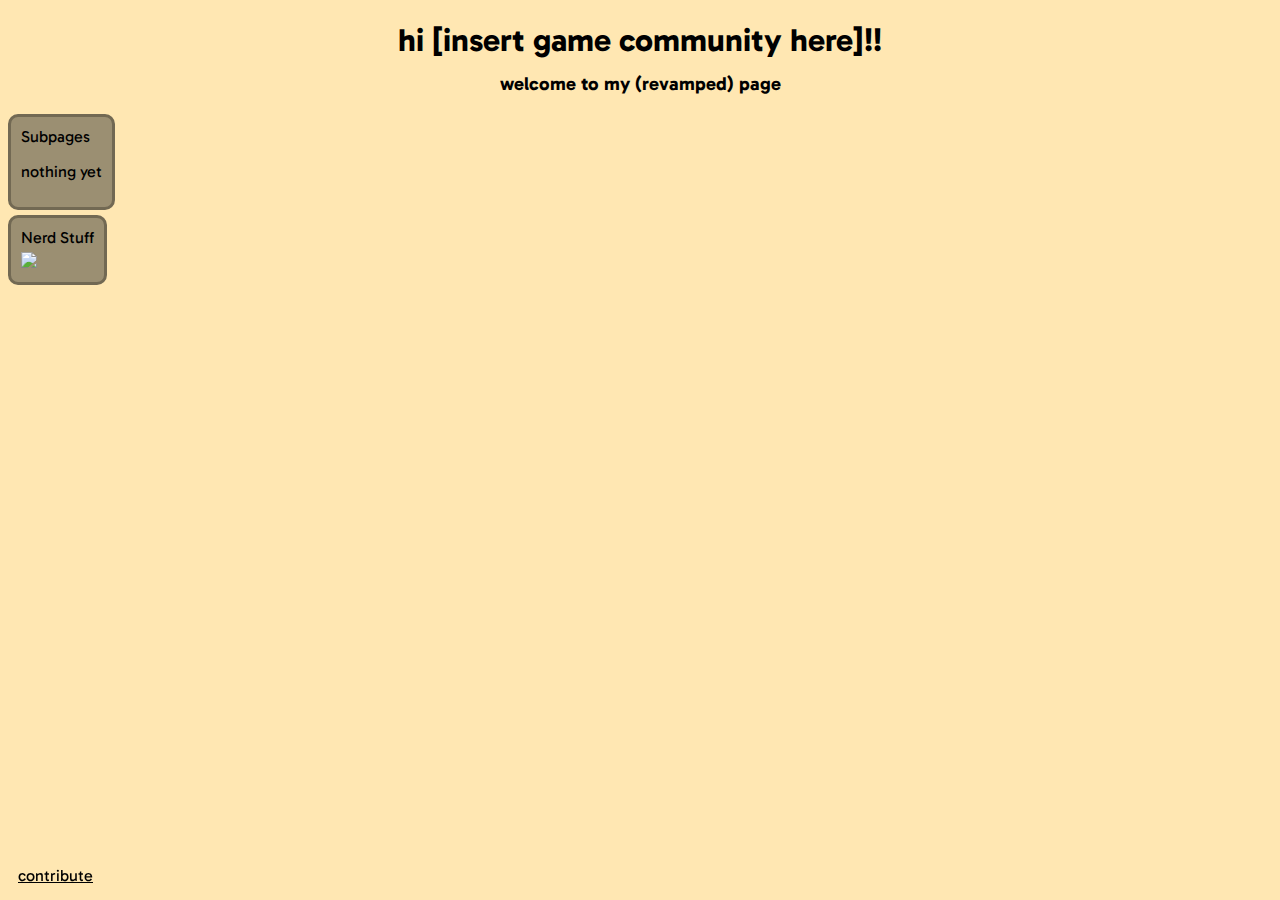
==== index.html @ 96dcc746 "revamp" ====
<!DOCTYPE html>
<html lang="en">
    <head>
        <title>onion's page</title>
        <meta property="og:title" content="onion's page">
        <meta property="og:description" content="goof">
        <meta charset="utf-8">
        <meta name="viewport" content="width=device-width, initial-scale=1.0">
        <link rel="icon" href="../assets/TwemojiOnion.svg" sizes="any" type="image/svg+xml">
        <link rel="stylesheet" href="pages/styles/main.css">
    </head>
    <body>
        <h1 class="text" id="title" style="text-align: center; margin-bottom: 0%;">hi there</h1>
        <h3 class="text" style="text-align: center; margin-top: 1%;">welcome to my (revamped) page</h3>
        <div class="group">
            <p class="group-title">Subpages</p>
            <p class="text">nothing yet</p>
        </div>
        <div class="group">
            <p class="group-title">Nerd Stuff</p>
            <img src="https://github.com/yourlocalonion/yourlocalonion.github.io/actions/workflows/pages/pages-build-deployment/badge.svg">
        </div>
        <div id="footer">
            <a class="footer-item" href="https://github.com/yourlocalonion/yourlocalonion.github.io" target="_blank">contribute</a>
        </div>
        <script>
            let title = document.getElementById("title")
            let possible = ["hi there", "howdy partner", "welcome aboard", "greetings - hl scientist", "the allionions shall rise once more..", "hi [insert game community here]!!", "404 not found", "error 502 bad gateway - wubbygame.com"]
            var text = possible[Math.floor(Math.random()*possible.length)];

            if (title) {
                title.innerText = text
            }
        </script>
    </body>
</html>
---- pages/styles/main.css ----
@import url('https://fonts.googleapis.com/css2?family=Gabarito&display=swap');

/*defaults*/

.text, #footer, .inline, .group-title {
    font-family: 'Gabarito', cursive;
}   

body {
    background-color: rgb(255, 231, 178);
}

hr {
    background-color: rgb(155, 143, 114);
    height: 2px;
    border-style: none;
}

/*specifics*/

#footer {
   position: fixed;
   bottom: 0;
   margin-bottom: 10px;
   padding: 5px;
   padding-left: 10px;
}

.footer-item {
    color: black;
}

.group {
    background-color: rgb(155, 143, 114);
    padding: 10px;
    width: fit-content;
    border-radius: 10px;
    border-width: 3px;
    border-style: solid;
    border-color: rgb(114, 105, 83);
    margin-bottom: 5px;
}

.group-title {
    margin-top: 0;
    margin-bottom: 5px;
}
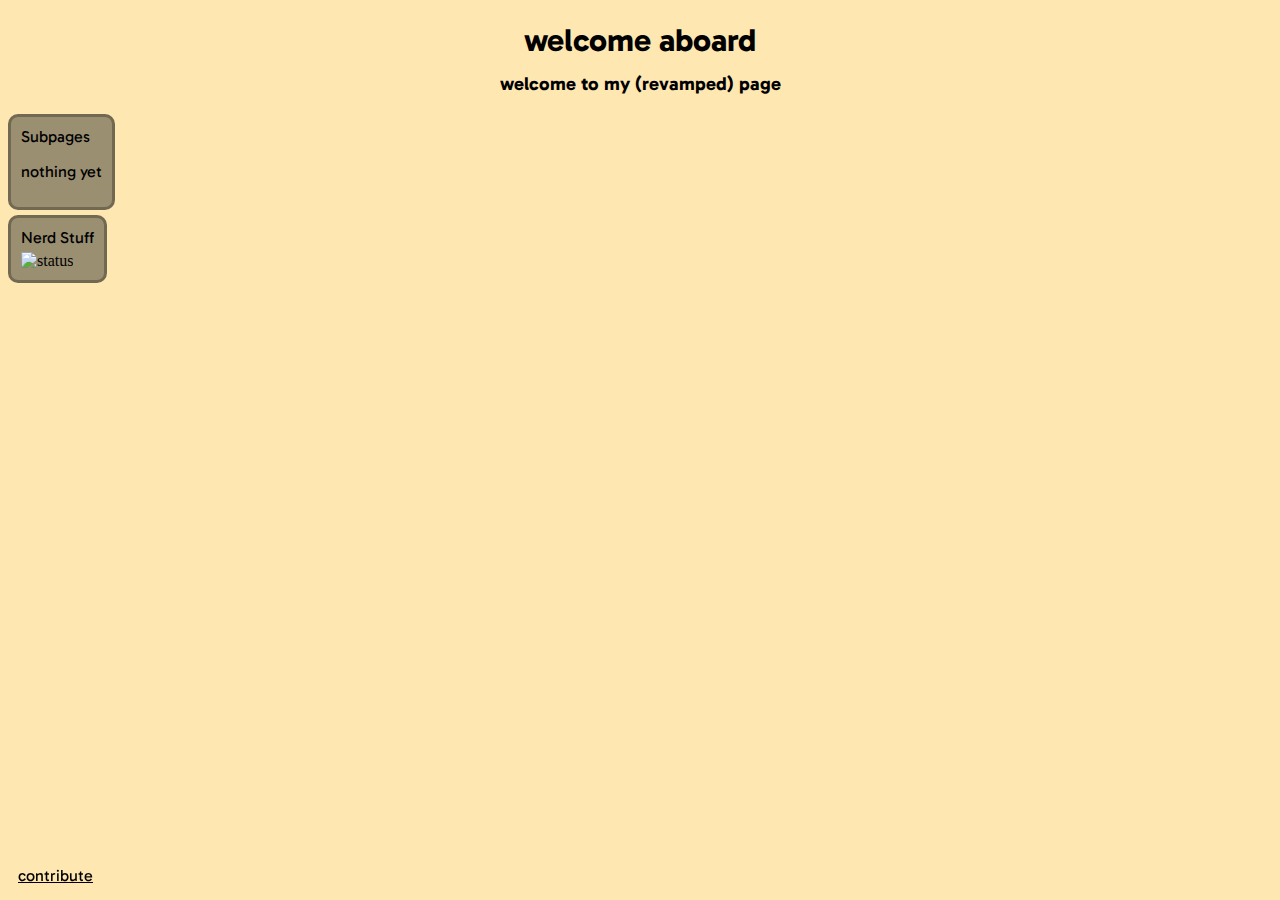
==== commit ea55ad10: "added alt to img" ====
--- a/index.html
+++ b/index.html
@@ -18,7 +18,7 @@
         </div>
         <div class="group">
             <p class="group-title">Nerd Stuff</p>
-            <img src="https://github.com/yourlocalonion/yourlocalonion.github.io/actions/workflows/pages/pages-build-deployment/badge.svg">
+            <img alt="status" src="https://github.com/yourlocalonion/yourlocalonion.github.io/actions/workflows/pages/pages-build-deployment/badge.svg">
         </div>
         <div id="footer">
             <a class="footer-item" href="https://github.com/yourlocalonion/yourlocalonion.github.io" target="_blank">contribute</a>
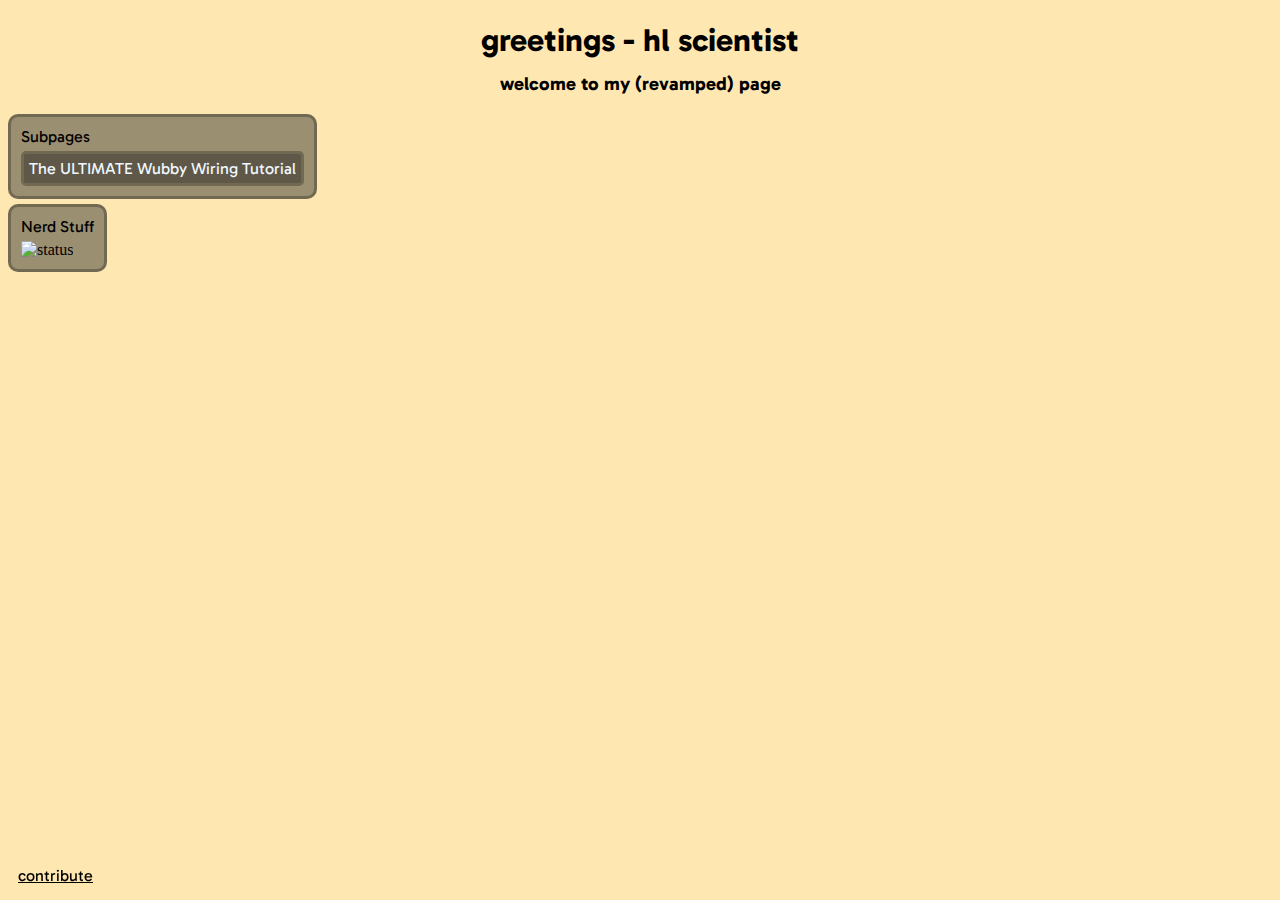
==== commit bc7cc2a5: "added unfinished page" ====
--- a/index.html
+++ b/index.html
@@ -14,7 +14,9 @@
         <h3 class="text" style="text-align: center; margin-top: 1%;">welcome to my (revamped) page</h3>
         <div class="group">
             <p class="group-title">Subpages</p>
-            <p class="text">nothing yet</p>
+            <div id="wubwiretut">
+                <a href="pages/theultimatewubbywiringtutorial/main.html" style="color: aliceblue;" class="text">The ULTIMATE Wubby Wiring Tutorial</a>
+            </div>
         </div>
         <div class="group">
             <p class="group-title">Nerd Stuff</p>
--- a/pages/styles/main.css
+++ b/pages/styles/main.css
@@ -4,6 +4,7 @@
 
 .text, #footer, .inline, .group-title {
     font-family: 'Gabarito', cursive;
+    text-decoration: none;
 }   
 
 body {
@@ -41,7 +42,37 @@
     margin-bottom: 5px;
 }
 
+.group-member {
+    background-color: rgb(95, 88, 72);
+    border-color: rgb(114, 105, 83);
+    border-width: 3px;
+    border-radius: 5px;
+    border-style: solid;
+    padding: 5px;
+    transition: background-color 0.3s;
+    width: fit-content;
+}
+
+#wubwiretut {
+    background-color: rgb(95, 88, 72);
+    border-color: rgb(114, 105, 83);
+    border-width: 3px;
+    border-radius: 5px;
+    border-style: solid;
+    padding: 5px;
+    transition: background-color 0.3s;
+    width: fit-content;
+}
+
+#wubwiretut:hover {
+    background-color: rgb(49, 46, 37)
+}
+
+.group-member:hover {
+    background-color: rgb(49, 46, 37)
+}
+
 .group-title {
     margin-top: 0;
     margin-bottom: 5px;
-}+}
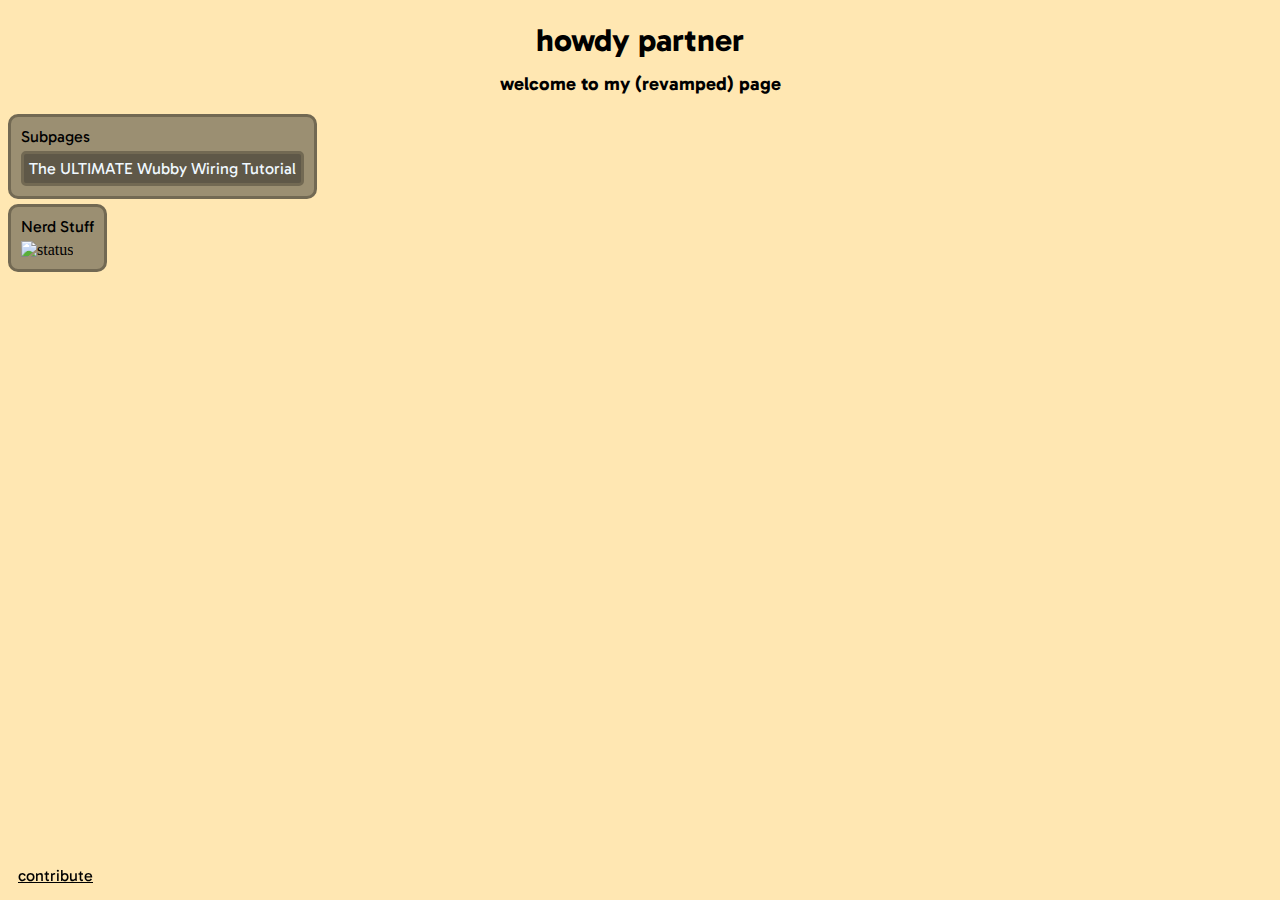
==== commit 4e9040cf: "Fixed stuff wijgoiwifjkw" ====
--- a/index.html
+++ b/index.html
@@ -15,7 +15,7 @@
         <div class="group">
             <p class="group-title">Subpages</p>
             <div id="wubwiretut">
-                <a href="pages/theultimatewubbywiringtutorial/main.html" style="color: aliceblue;" class="text">The ULTIMATE Wubby Wiring Tutorial</a>
+                <a href="pages/htw/main.html" style="color: aliceblue;" class="text">The ULTIMATE Wubby Wiring Tutorial</a>
             </div>
         </div>
         <div class="group">
--- a/pages/styles/main.css
+++ b/pages/styles/main.css
@@ -53,6 +53,10 @@
     width: fit-content;
 }
 
+.group-member:hover {
+    background-color: rgb(49, 46, 37)
+}
+
 #wubwiretut {
     background-color: rgb(95, 88, 72);
     border-color: rgb(114, 105, 83);
@@ -68,10 +72,6 @@
     background-color: rgb(49, 46, 37)
 }
 
-.group-member:hover {
-    background-color: rgb(49, 46, 37)
-}
-
 .group-title {
     margin-top: 0;
     margin-bottom: 5px;
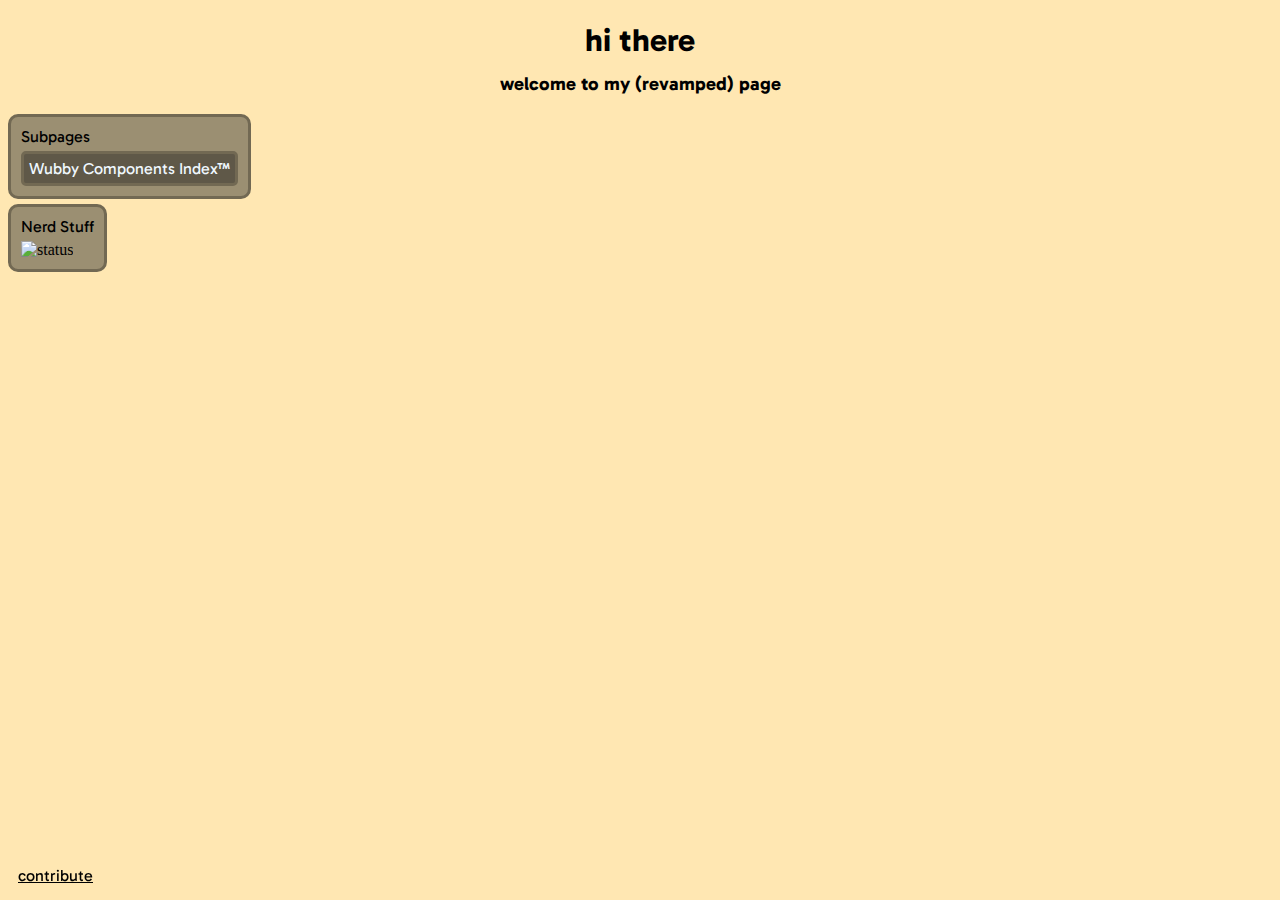
==== commit 92f24118: "yea" ====
--- a/index.html
+++ b/index.html
@@ -15,7 +15,7 @@
         <div class="group">
             <p class="group-title">Subpages</p>
             <div id="wubwiretut">
-                <a href="pages/htw/main.html" style="color: aliceblue;" class="text">The ULTIMATE Wubby Wiring Tutorial</a>
+                <a href="pages/wubcomponents.html" style="color: aliceblue;" class="text">Wubby Components Index™</a>
             </div>
         </div>
         <div class="group">
@@ -27,7 +27,7 @@
         </div>
         <script>
             let title = document.getElementById("title")
-            let possible = ["hi there", "howdy partner", "welcome aboard", "greetings - hl scientist", "the allionions shall rise once more..", "hi [insert game community here]!!", "404 not found", "error 502 bad gateway - wubbygame.com"]
+            let possible = ["hi there", "howdy partner", "welcome aboard", "greetings - hl scientist", "the allionions shall rise once more..", "hi [insert game community here]!!", "404 not found", "rip wubbygame.com rest in peace"]
             var text = possible[Math.floor(Math.random()*possible.length)];
 
             if (title) {
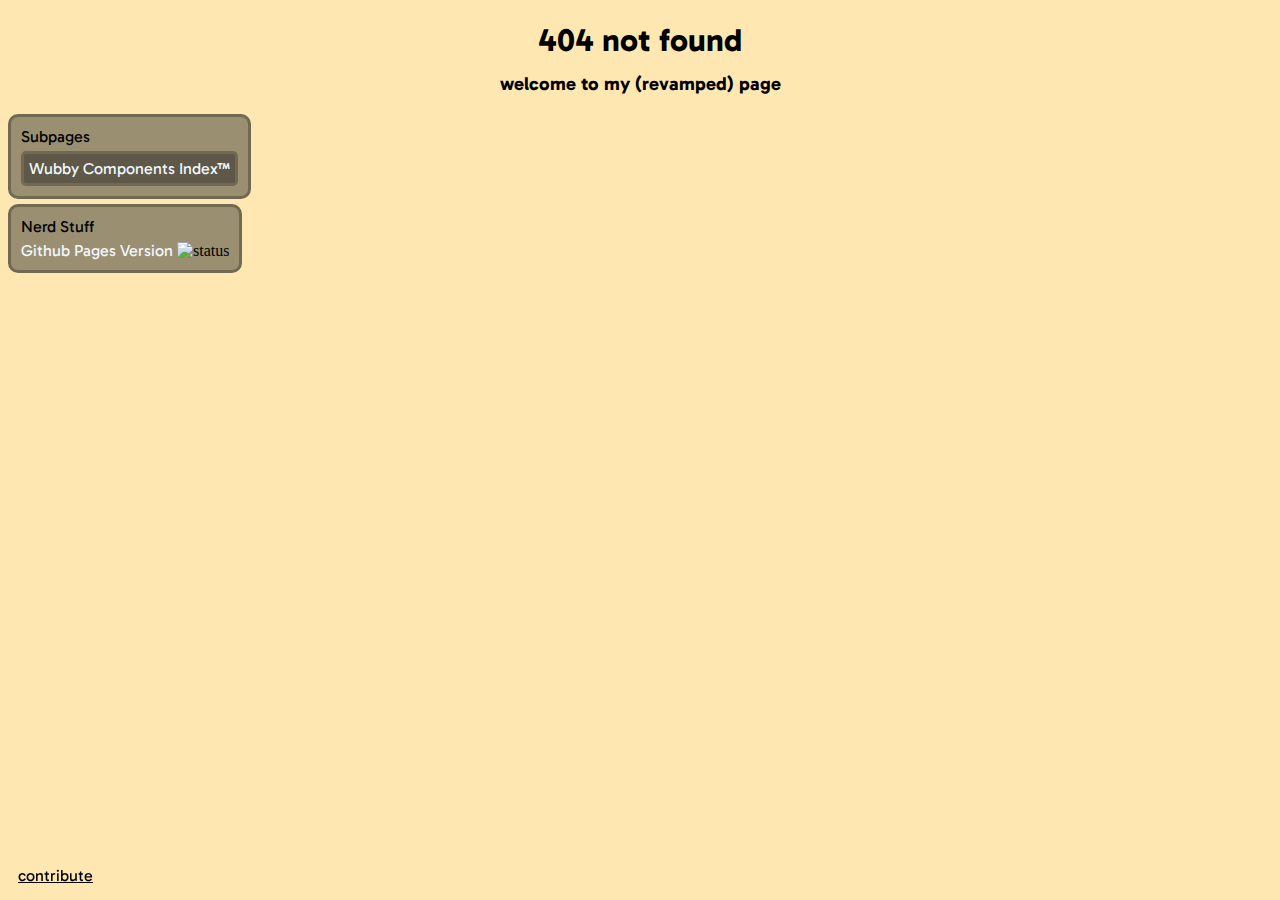
==== commit 714ce5de: "added smth" ====
--- a/index.html
+++ b/index.html
@@ -20,6 +20,7 @@
         </div>
         <div class="group">
             <p class="group-title">Nerd Stuff</p>
+            <a href="https://yourlocalonion.serv00.net/" style="color: aliceblue;" class="text">Github Pages Version</a>
             <img alt="status" src="https://github.com/yourlocalonion/yourlocalonion.github.io/actions/workflows/pages/pages-build-deployment/badge.svg">
         </div>
         <div id="footer">
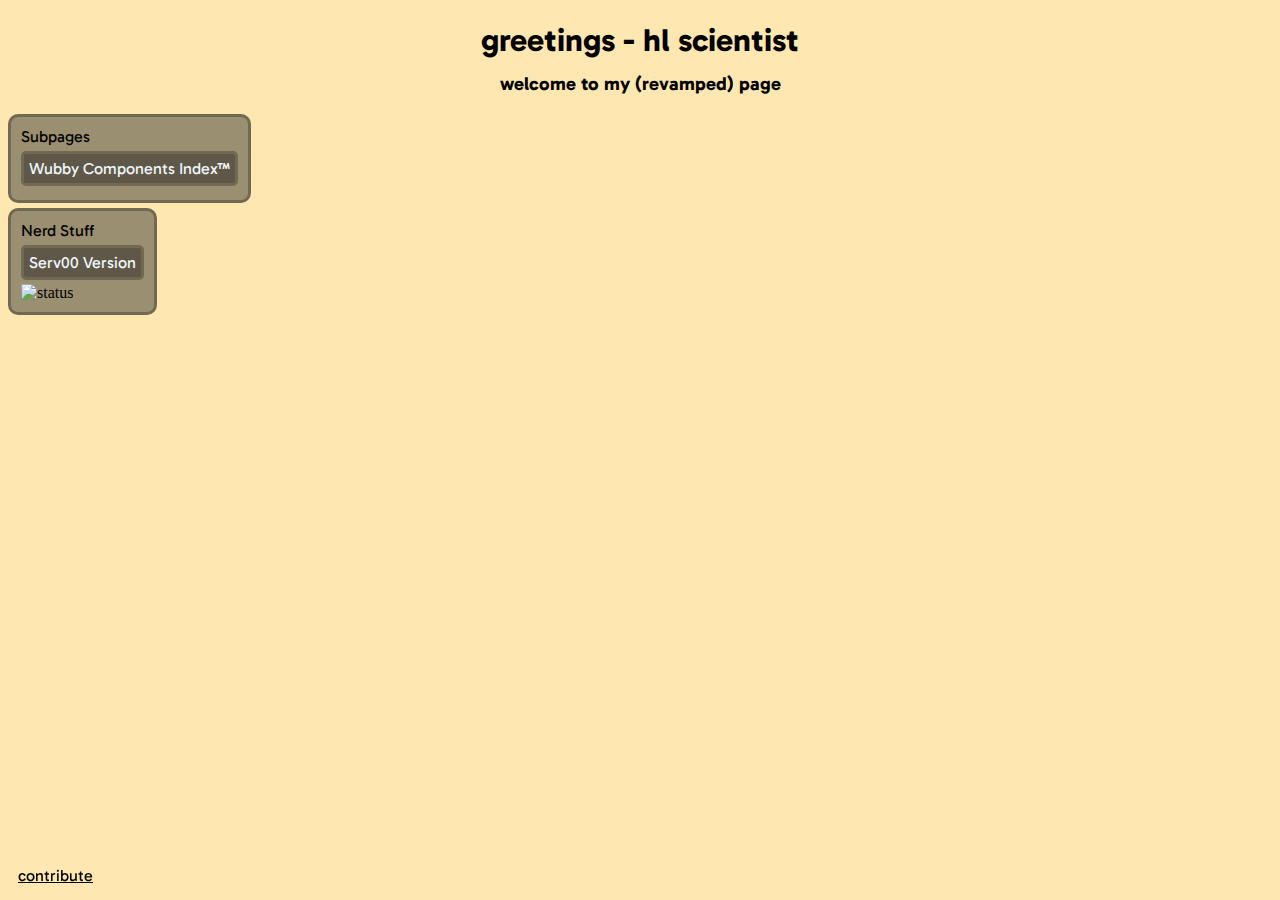
==== commit 96a24000: "ias" ====
--- a/index.html
+++ b/index.html
@@ -14,13 +14,15 @@
         <h3 class="text" style="text-align: center; margin-top: 1%;">welcome to my (revamped) page</h3>
         <div class="group">
             <p class="group-title">Subpages</p>
-            <div id="wubwiretut">
+            <div class="button">
                 <a href="pages/wubcomponents.html" style="color: aliceblue;" class="text">Wubby Components Index™</a>
             </div>
         </div>
         <div class="group">
             <p class="group-title">Nerd Stuff</p>
-            <a href="https://yourlocalonion.serv00.net/" style="color: aliceblue;" class="text">Github Pages Version</a>
+            <div class="button">
+                <a href="https://yourlocalonion.serv00.net/" style="color: aliceblue;" class="text">Serv00 Version</a>
+            </div>
             <img alt="status" src="https://github.com/yourlocalonion/yourlocalonion.github.io/actions/workflows/pages/pages-build-deployment/badge.svg">
         </div>
         <div id="footer">
--- a/pages/styles/main.css
+++ b/pages/styles/main.css
@@ -57,7 +57,7 @@
     background-color: rgb(49, 46, 37)
 }
 
-#wubwiretut {
+.button {
     background-color: rgb(95, 88, 72);
     border-color: rgb(114, 105, 83);
     border-width: 3px;
@@ -66,9 +66,10 @@
     padding: 5px;
     transition: background-color 0.3s;
     width: fit-content;
+    margin-bottom: 4px;
 }
 
-#wubwiretut:hover {
+.button:hover {
     background-color: rgb(49, 46, 37)
 }
 
